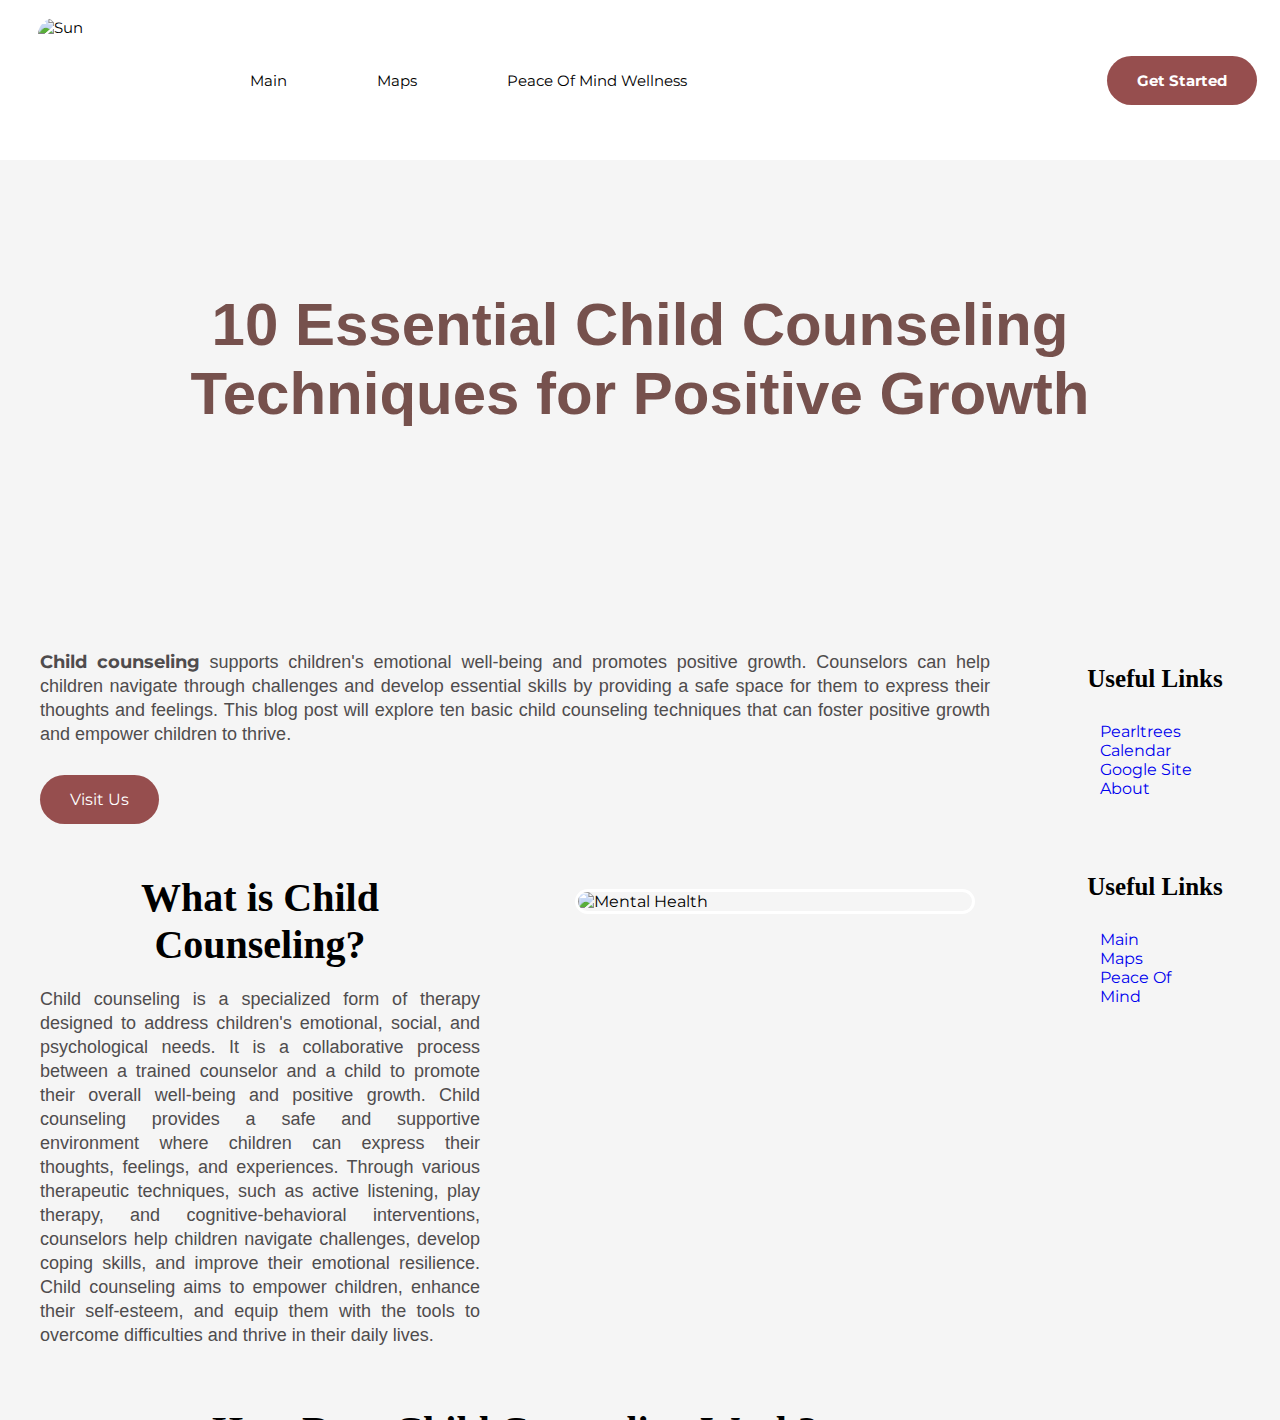
==== 1peaceofmind/index.html @ e7cf91b3 "Add files via upload" ====
<!DOCTYPE html>
<html lang="en">
<head>
    <meta charset="UTF-8">
    <meta http-equiv="X-UA-Compatible" content="IE=edge">
    <meta name="viewport" content="width=device-width, initial-scale=1.0">
    <link rel="stylesheet" href="style.css">
    <title>Peace Of Mind Wellness & Family Counseling, Inc.</title>
</head>
<body>
    <!--Navigation Menu-->
    <nav class="nav-menu">
        <ul>
            <img src="https://cdn-62c87191c1ac1835ecef8169.closte.com/wp-content/uploads/2022/08/Logo-19053-Black-1536x1518.png" alt="Sun" style="width:130px; height:130px;">
            <li class="nav-item"><a href="https://peaceofmind4wellness.com/">Main</a></li>
            <li class="nav-item"><a href="https://www.google.com/maps/place/Peace+of+Mind+Wellness+%26+Family+Counseling,+Inc./@33.7497125,-117.8334782,15z/data=!4m2!3m1!1s0x0:0xec22185772a2d1f5?sa=X&ved=2ahUKEwjv65fK-P_8AhVHtmMGHWEmCW0Q_BJ6BAhqEAg">Maps</a></li>
                        <!--GStack-->
            <li class="nav-item"><a href="https://drive.google.com/drive/folders/1PpPFV1xc7zAqYFHhfC0FzU40q9MEGBjw">Peace Of Mind Wellness</a></li>
                        <!--Business Sites-->
            <div style="padding-left: 400px;"><a class="button-link"
                href="https://peaceofmind4wellness.com/contact-us/"><b>Get Started</b></a></button>
            
            </div>
        </ul>
    </nav>

    <section style="background-image: url(https://peaceofmind4wellness.com/wp-content/uploads/2022/08/drinking2.jpg); height: 400px;">
        <h1>10 Essential Child Counseling Techniques for Positive Growth</h1>
    </section>

    <!---Main Container-->
    <div class="container">
        <!--Main Wrapper-->
        <div class="main-wrapper">
            <section class="head">
                <p>
                    <b>Child counseling</b> supports children's emotional well-being and promotes positive growth. Counselors can help children navigate through challenges and develop essential skills by providing a safe space for them to express their thoughts and feelings. This blog post will explore ten basic child counseling techniques that can foster positive growth and empower children to thrive.

                </p><br>
                <a class="button-link"
                href="https://peaceofmind4wellness.com/">Visit Us</a>
            </section>

            <section>
                <div class="two-col">
                    <div>
                        <h2>
                            What is Child Counseling?
                        </h2><br>
                        <p>
                            Child counseling is a specialized form of therapy designed to address children's emotional, social, and psychological needs. It is a collaborative process between a trained counselor and a child to promote their overall well-being and positive growth. Child counseling provides a safe and supportive environment where children can express their thoughts, feelings, and experiences. Through various therapeutic techniques, such as active listening, play therapy, and cognitive-behavioral interventions, counselors help children navigate challenges, develop coping skills, and improve their emotional resilience. Child counseling aims to empower children, enhance their self-esteem, and equip them with the tools to overcome difficulties and thrive in their daily lives.
                        </p>
                    </div>
                    <div style="padding-left: 30px;">
                    <img src="https://cdn-62c87191c1ac1835ecef8169.closte.com/wp-content/uploads/2022/08/adolescents-therapy.jpg" alt="Mental Health" style="width: 400px;">
                    </div>
                </div>
            </section>
            <section>
                <h2>How Does Child Counseling Work?</h2><br>
                <p>
                    Child counseling is a therapeutic process to help children and adolescents navigate emotional, behavioral, and developmental challenges. It involves creating a safe and supportive environment where a trained counselor establishes rapport with the child. The counselor encourages the child to express their thoughts and feelings through various techniques, such as play therapy, art therapy, and cognitive-behavioral interventions. The counselor helps the child identify and explore their emotions, develop coping strategies, and build resilience. 
                </p>
            </section>
            <section>
                <h2>
                    Below are the Ten Essential Child Counseling Techniques for Positive Growth.
                </h2><br>
                <h3>
                    1. Active Listening
                </h3>
                <p>
                    Active listening is essential in child counseling to establish a strong therapeutic relationship and promote positive growth. It involves fully engaging with the child, paying attention to their words, and empathizing with their emotions and experiences. By actively listening, counselors create a safe space where children feel heard and validated.
                </p>
                <p>
                    During active listening, the counselor provides verbal and non-verbal cues to show their attentiveness. They may nod, maintain eye contact, and use encouraging statements to convey understanding. The counselor encourages the child to express themselves openly and honestly by demonstrating genuine interest.
                </p>
               <h3>
                2. Play Therapy
               </h3>
               <p>
                Play therapy is a widely recognized technique that enables children to communicate their thoughts, emotions, and experiences through play. This technique allows children to express themselves in a non-directive and non-threatening manner, helping them process complicated feelings and experiences.
               </p>
               <p>
                Children can explore their inner world, resolve conflicts, and develop problem-solving skills through play. The counselor may use various play materials, such as toys, art supplies, and puppets, to facilitate the therapeutic process. Observing the child's play and engaging in dialogue, the counselor gains insights into their emotional state and helps guide them toward positive growth.
               </p>
               <h3>
                3. Cognitive-Behavioral Therapy (CBT)
               </h3>
               <p>
                Cognitive-Behavioral Therapy (CBT) is a goal-oriented approach that identifies and modifies negative thoughts, beliefs, and behaviors. In child counseling, CBT techniques are adapted to suit the child's age and developmental level. The counselor helps the child recognize unhelpful thought patterns and replace them with more positive and realistic ones.
               </p>
               <p>
                CBT empowers children to develop effective coping strategies and problem-solving skills. It teaches them to challenge negative self-perceptions and develop healthier ways of thinking. CBT promotes positive thoughts and behaviors and supports the child's emotional well-being and overall positive growth.
               </p>
               <h3>
                4. Mindfulness and Relaxation Techniques
               </h3>
               <p>
                Mindfulness and relaxation techniques are beneficial in helping children manage stress, anxiety, and emotional challenges. These techniques involve teaching children to be present at the moment, cultivating self-awareness, and developing relaxation skills.
               </p>
               <p>
                Children learn to observe their thoughts and emotions through mindfulness exercises without judgment. They practice deep breathing, progressive muscle relaxation, and visualization techniques to induce a state of calm. By incorporating these techniques into their daily lives, children develop resilience, emotional regulation, and greater well-being.
               </p>
               <h3>
                5. Solution-Focused Brief Therapy (SFBT)
               </h3>
               <p>
                Solution-Focused Brief Therapy (SFBT) focuses on exploring solutions and building on a child's strengths rather than dwelling on problems. It encourages children to envision their preferred future and helps them identify the steps needed to achieve it.
               </p>
               <p>
                In SFBT, the counselor asks questions that prompt the child to think about their goals and the available resources. This approach empowers the child to develop a sense of control over their own lives and promotes self-efficacy. By highlighting positive aspects and fostering a sense of hope, SFBT facilitates the child's positive growth and resilience.
               </p>
               <h3>
                6. Therapy
               </h3>
               <p>
                Narrative therapy is a powerful counseling technique that focuses on helping children reshape their personal stories and develop a more positive outlook on life. The therapist engages the child in a collaborative process of exploring their experiences and identifying alternative narratives that promote growth and resilience. By encouraging the child to externalize their problems and view them as separate entities, narrative therapy helps children gain control over their lives. Through storytelling, metaphors, and creative activities, children can reconstruct their narratives, highlight their strengths, and envision a future filled with possibilities.
               </p><br>

             <div class="two-col">
                <div>
                    <h3>
                        7. Psychoeducation
                    </h3>
                    <p>
                        Psychoeducation is essential to child counseling, as it provides children with knowledge and understanding about their emotional well-being and mental health. Children learn about their emotions, thoughts, and behaviors through age-appropriate explanations and discussions and how they can impact their overall well-being. Psychoeducation helps children develop self-awareness, empathy, and coping strategies. It also helps them understand that seeking help is a sign of strength and that they are not alone in their struggles. By providing children with the necessary knowledge, psychoeducation equips them with the tools they need to make positive choices and navigate challenges effectively.
                    </p>
                    <h3>
                        8. Family Therapy
                    </h3>
                    <p>
                        Family therapy recognizes the crucial role of the family system in a child's development and well-being. This approach involves working with the entire family unit to address and resolve issues contributing to the child's difficulties. Family therapy aims to improve communication, strengthen relationships, and create a supportive environment for the child's growth. By involving the family, therapists can identify patterns, explore underlying dynamics, and foster a sense of unity. Family therapy helps children feel understood, validated, and supported, creating a solid foundation for positive growth and development.
                    </p>
                </div>
                <div>
                    <h3>
                        9. Social Skills Training
                    </h3>
                    <p>
                        Social skills training is an intervention that focuses on improving a child's ability to interact effectively with others and navigate social situations. Children learn essential skills such as listening, empathy, communication, problem-solving, and conflict resolution through structured activities, role-playing, and modeling. Social skills training helps children develop self-confidence, build positive relationships, and enhance their social competence. By equipping children with the necessary tools to engage in healthy social interactions, this technique promotes positive growth and helps children thrive in various social settings.
                    </p>
                    <h3>
                        10. Positive Reinforcement
                    </h3>
                    <p>
                        Positive reinforcement is a technique that involves acknowledging and rewarding desired behaviors to encourage their repetition. In child counseling, positive reinforcement motivates children and reinforces positive changes in their thoughts, emotions, and behaviors. Therapists identify specific behaviors or achievements that align with the child's goals and provide praise, encouragement, or small rewards to reinforce those behaviors. Positive reinforcement enhances self-esteem, self-efficacy, and intrinsic motivation by focusing on strengths and successes. This technique helps children develop a positive self-image, fosters a growth mindset, and encourages them to continue making progress.
                    </p>
                </div>
             </div>
            </section>
            <section>
                <h2>
                    Challenges and Ethical Considerations in Child Counseling
                </h2><br>
                <p>
                    While highly beneficial, child counseling comes with its own challenges and ethical considerations that counselors must navigate. Addressing these challenges ensures the well-being and safety of the child while upholding professional ethics. This section explores some common challenges and ethical considerations in child counseling:
                </p>
                <div class="two-col">
                    <div style="padding:50px 80px 50px 80px;">
                        <img src="https://cdn-62c87191c1ac1835ecef8169.closte.com/wp-content/uploads/2022/08/child-therapist.png" alt="Mental Health" style="width: 500px;">
                    </div>
                    <div>
                        <h3>
                            Confidentiality and Privacy Concerns
                        </h3>
                        <p>
                            Confidentiality is the cornerstone of any counseling relationship, but it becomes more complex when working with children. Counselors must establish a safe and confidential space for children to express their thoughts and emotions. However, they also have a legal and ethical obligation to report abuse, neglect, or harm cases. Striking a balance between maintaining privacy and fulfilling the duty to protect the child can be challenging, requiring careful judgment and adherence to professional guidelines.
                        </p>
                        <h3>
                            Communicating with Children Effectively
                        </h3>
                        <p>
                            Children may possess different verbal and communication skills than adults, challenging, effective communication. Counselors must adapt their methods to the child's developmental level, utilizing age-appropriate language and therapeutic techniques such as play therapy or expressive arts. Building rapport and trust is crucial to create a comfortable and open environment for effective communication.
                        </p>
                    </div>
                </div>
            </section>
            <section>
                <div class="two-col">
                    <div>
                        <h3>
                            Addressing Cultural and Diversity Issues
                        </h3>
                        <p>
                            Children come from diverse cultural backgrounds, and counselors must be culturally sensitive and aware. Understanding the impact of culture on a child's worldview, identity, and experiences is crucial. Counselors must avoid making assumptions or perpetuating stereotypes, ensuring inclusivity and respect for each child's unique cultural context.
                        </p>
                        <h3>
                            Dealing with Resistance and Non-Compliance
                        </h3>
                        <p>
                            Some children may exhibit resistance or non-compliance during counseling, making it difficult to achieve therapeutic goals. Counselors must develop strategies to engage and motivate these children, utilizing creative and child-centered approaches. Collaboration with parents or caregivers is often necessary to identify and address underlying issues contributing to resistance.
                        </p>
                        <p>
                            In conclusion, child counseling is a vital resource for promoting positive growth and supporting the emotional well-being of children. By utilizing essential counseling techniques such as active listening, play therapy, cognitive-behavioral interventions, and more, counselors create a safe and supportive environment where children can express their thoughts and feelings. These techniques empower children to navigate challenges, develop coping skills, and build emotional resilience. 
                        </p>
                        <p>
                            If you believe your child could benefit from child counseling, don't hesitate to act. Contact us today to give your child the support they need to thrive. Remember, investing in their emotional well-being is investing in their future success.
                        </p>
                    </div>
                    <div style="padding:50px 80px 50px 30px;">
                        <img src="https://cdn-62c87191c1ac1835ecef8169.closte.com/wp-content/uploads/2022/08/couple-therapy2.jpg" alt="Mental Health" style="width: 500px;">
                    </div>
                </div>
            </section>
            <section>
                <a class="button-link"
                href="https://www.google.com/maps/?cid=17015189106023649781">Find Us Here!</a>
            </section>
            <section>
                <iframe src="https://www.google.com/maps/embed?pb=!1m18!1m12!1m3!1d3317.4238145568065!2d-117.83347819999999!3d33.7497125!2m3!1f0!2f0!3f0!3m2!1i1024!2i768!4f13.1!3m3!1m2!1s0x80dcd9d531cee3c9%3A0xec22185772a2d1f5!2sPeace%20of%20Mind%20Wellness%20%26%20Family%20Counseling%2C%20Inc.!5e0!3m2!1sen!2sph!4v1686620571358!5m2!1sen!2sph" width="100%" height="450" style="border:0;" allowfullscreen="" loading="lazy" referrerpolicy="no-referrer-when-downgrade"></iframe>
            </section>
            <section>
                <h2>Things To Do In Santa Ana, California</h2>
                <br>
                <iframe src="https://www.tripadvisor.com.ph/Attractions-g33043-Activities-Santa_Ana_California.html" style="border:0px #ffffff none;" name="myiFrame" scrolling="yes" frameborder="1" marginheight="0px" marginwidth="0px" height="400px" width="100%" allowfullscreen></iframe>
            </section>
            <section>
                <h2>News In Santa Ana, California </h2>
                <br>
                <iframe src="https://abc7.com/place/santa-ana/" style="border:0px #ffffff none;" name="myiFrame" scrolling="yes" frameborder="1" marginheight="0px" marginwidth="0px" height="400px" width="100%" allowfullscreen></iframe>
            </section>
            <section>
                <iframe src="https://peaceofmind4wellness.com/" style="border:0px #ffffff none;" name="myiFrame" scrolling="yes" frameborder="1" marginheight="0px" marginwidth="0px" height="400px" width="100%" allowfullscreen></iframe>
            </section>
            <section>
                <iframe src="https://www.pearltrees.com/peaceofmind4wellness" style="border:0px #ffffff none;" name="myiFrame" scrolling="yes" frameborder="1" marginheight="0px" marginwidth="0px" height="400px" width="100%" allowfullscreen></iframe>
            </section>
            <section>
                <iframe src="/index.html" style="border:0px #ffffff none;" name="myiFrame" scrolling="yes" frameborder="1" marginheight="0px" marginwidth="0px" height="400px" width="100%" allowfullscreen></iframe>
            </section>
          
    <section>
                <a target="_bLank" href="#"></a><br>
                <a target="_bLank" href="#"></a><br>
                <a target="_bLank" href="#"></a><br>
      </section>

        </div>

        <!---Sidebar-->
        <div class="side-bar">
            <section>
               <h3 style="text-align: center;">Useful Links</h3><br>
                <ul>
                    <li><a href="https://www.pearltrees.com/peaceofmind4wellness">Pearltrees</a></li>
                    <li><a href="https://calendar.google.com/calendar/embed?src=e0addf8b482fc1a2ab131df7f7f8c3b15deb73a06e2dda46af5c53e47efccfd9%40group.calendar.google.com&ctz=Asia%2FManila">Calendar</a></li>
                    <li><a href="https://sites.google.com/view/peace-of-mind-wellness-family-/home">Google Site</a></li>
                    <li><a href="https://1businessdirectory.com/santa-ana/mental-health-service-santa-ana-california/peace-of-mind-wellness-family-counseling-inc/">About</a></li>
                </ul>
            </section>

            <section>
                <h3 style="text-align: center;">Useful Links</h3><br>
                <ul>
                    <li class="nav-item"><a href="https://peaceofmind4wellness.com/">Main</a></li>
                    <li class="nav-item"><a href="https://www.google.com/maps/place/Peace+of+Mind+Wellness+%26+Family+Counseling,+Inc./@33.7497125,-117.8334782,15z/data=!4m2!3m1!1s0x0:0xec22185772a2d1f5?sa=X&ved=2ahUKEwjv65fK-P_8AhVHtmMGHWEmCW0Q_BJ6BAhqEAg">Maps</a></li>
                                <!--GStack-->
                    <li class="nav-item"><a href="https://drive.google.com/drive/folders/1PpPFV1xc7zAqYFHhfC0FzU40q9MEGBjw">Peace Of Mind</a></li>
                </ul>
            </section>
        </div>
    </div>
    
</body>
</html>
---- 1peaceofmind/style.css ----
@import url("https://fonts.googleapis.com/css2?family=Montserrat:wght@100;200;300;400;500;600;700;800;900&display=swap");

/* Global Styles */

* {
  font-family: "Montserrat", sans-serif;
  margin: 0;
  padding: 0;
  box-sizing: border-box;
}

body {
  background: #f5f5f5;
}

a{
  text-decoration: none;
}

/* Container Styles */
.container {
  display: flex;
  height: 90vh;
}
.main-wrapper{
  flex: 2;
  overflow-y: scroll;
}
.side-bar{
  background: #fffefe;
  flex: .4;
  padding: 30px;
  /* background-color: white; */
}

.side-bar ul{
  padding: 0 40px;
  list-style: none;
}

.side-bar{
  background: #f5f5f5;
}


@media only screen and (max-width: 900px) {
  .container {
    flex-direction: column;
  }
  .side-bar{
    background: #114;
    color: white !important;
  }
  .side-bar a{
    color: white !important;
  }
}



/* Navigation Menu Styles */

nav.nav-menu {
  width: 100%;
  background-color: #ffffff;
}

nav.nav-menu ul {
  width: 100%;
  display: flex;
  align-items: center;
  list-style: none;
  font-size: clamp(.8rem, 1.2vw, 2rem); 
}

.nav-menu .nav-item {
  padding: 20px;
  transition: background-color 500ms ease-in-out;
}

.nav-menu .nav-item:hover {
  cursor: pointer;
  border-radius: 10px;
 
}

.nav-menu .nav-item a{
  text-decoration: none;
  color: rgb(0, 0, 0);
  padding-left: 50px;
}


/* Main Content Wrapper Styles */
.main-wrapper {
  background: #f5f5f5;
  padding: 40px;
}

section {
  margin-bottom: 50px;
}

section.head,
section.youtube-embed {
  text-align: center;
}

.button-link {
  display: block;
  padding: 15px 30px;
  width: fit-content;
  background: #964e4e;
  border-radius: 25px;
  text-decoration: none;
  color: white;
  transition: 0.3s transform ease-in-out;
}

.button-link:hover {
  transform: scale(1.05);;
}

h1 {
    font-size: 60px;
    color:#76514d;
    text-align: center;
    padding-top: 130px;
    padding-left: 50px;
    padding-right: 50px;
    font-family:sans-serif;
  }

h2 {
    text-align: center;
    font-family:'mukta';
    font-size: 40px;
}
h3 {
    font-family:'mukta';
    font-size: 25px;
    padding-top: 25px;
    padding-bottom: 10px;
}

ul{
  padding-left: 20px;
  }
  
  .side ul{
    text-align: justify;
    margin-bottom: 10px;
    line-height: 1.5rem;
    font-family: "Cormorant SC", sans-serif;
    font-size:30px;

  }

  ol{
    padding-left: 40px;
    }
    
    .side ol{
      text-align: justify;
      margin-bottom: 10px;
      line-height: 1.5rem;
      font-family: "Cormorant SC", sans-serif;
      font-size:30px;
  
    }

p {
  text-align: justify;
  margin-bottom: 10px;
  line-height: 24px;
  font-family:sans-serif;
  font-size: 18px;
  color: #4f4c4d;
  font-weight: 400px;
}

img {
  max-width: 100%;
  float: left;
  border: 3px solid white;
  border-radius: 20px;
  margin: 15px;
}

.two-col {
  display: flex;
  justify-content: space-between;
  gap: 50px;
}

.two-col div {
  width: 50%;
}

@media only screen and (max-width: 900px) {
  body {
    padding: 0;
  }

  .two-col {
    flex-direction: column;
  }

  .two-col div {
    width: 100%;
  }

  .main-wrapper {
    padding: 5%;
  }
}
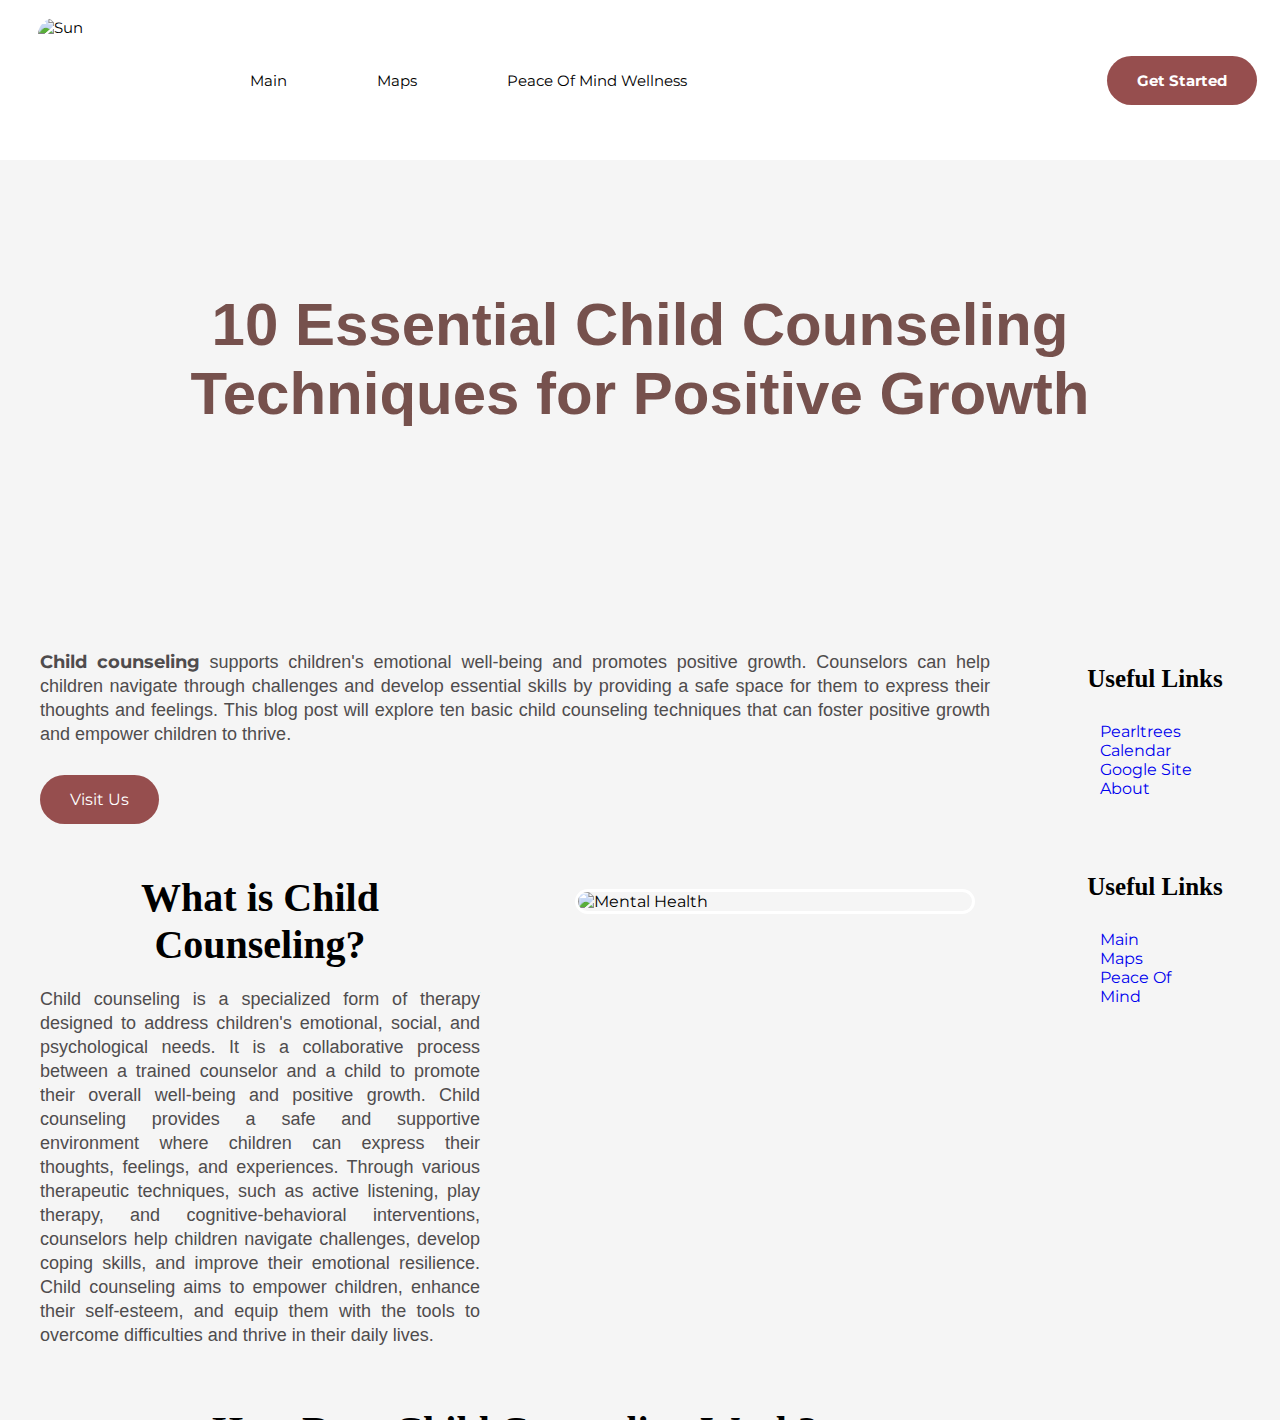
==== commit 6630e46e: "Add files via upload" ====
--- a/1peaceofmind/index.html
+++ b/1peaceofmind/index.html
@@ -231,9 +231,9 @@
             </section>
           
     <section>
-                <a target="_bLank" href="#"></a><br>
-                <a target="_bLank" href="#"></a><br>
-                <a target="_bLank" href="#"></a><br>
+                <a target="_bLank" href="https://kherkroldanseo.s3.ap-northeast-1.amazonaws.com/peaceofmind4wellness/June/1peaceofmind4wellness/index.html">https://kherkroldanseo.s3.ap-northeast-1.amazonaws.com/peaceofmind4wellness/June/1peaceofmind4wellness/index.html</a><br>
+                <a target="_bLank" href="https://rosejane233.github.io/peaceofmind4wellness/1peaceofmind/">https://rosejane233.github.io/peaceofmind4wellness/1peaceofmind/</a><br>
+                <a target="_bLank" href="https://f005.backblazeb2.com/file/OutSourceSharks/peaceofmind4wellness/June/1/index.html">https://f005.backblazeb2.com/file/OutSourceSharks/peaceofmind4wellness/June/1/index.html</a><br>
       </section>
 
         </div>
